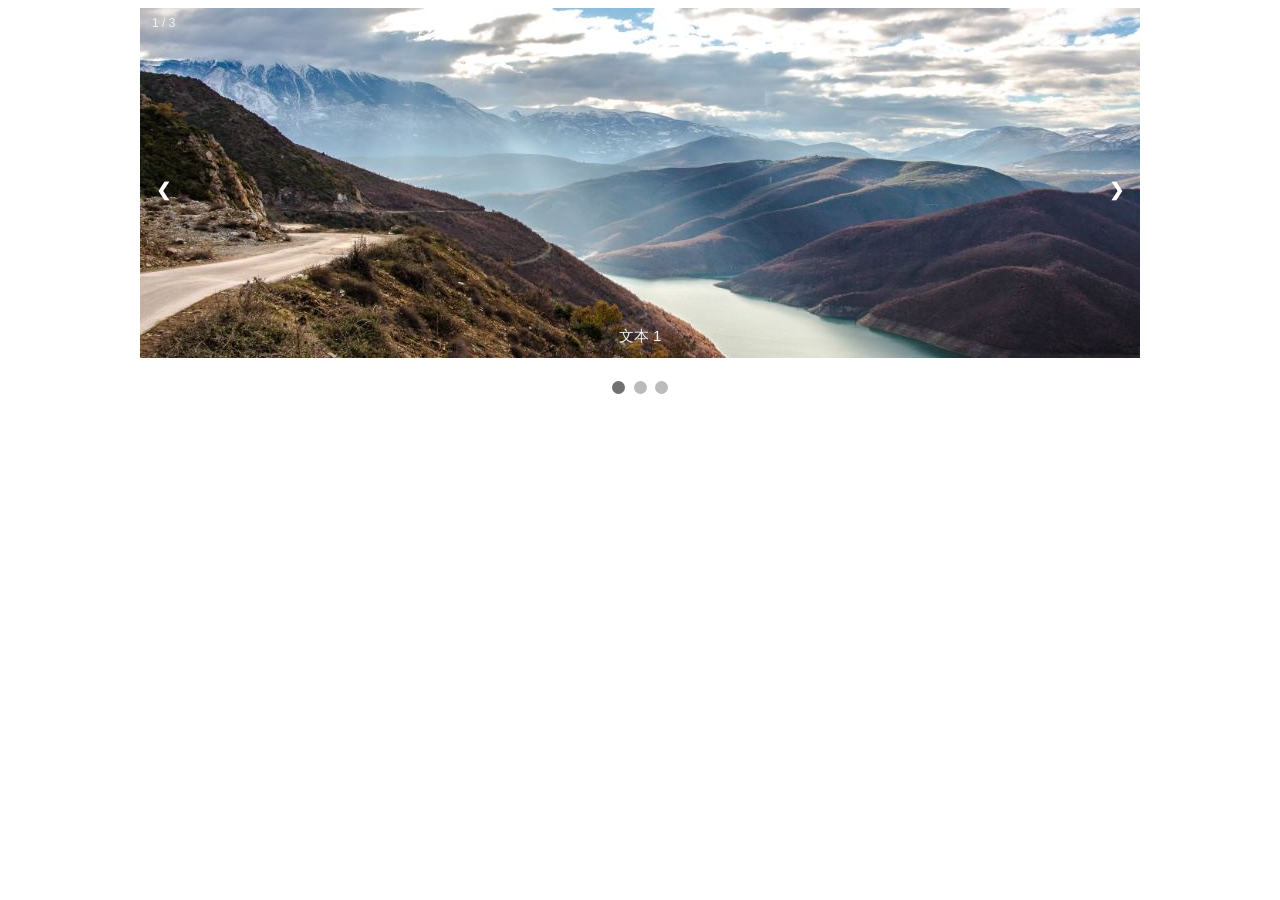
==== index.html @ 034578b9 "Update index.html" ====
<!DOCTYPE html>
<html>
<head>
<meta charset="utf-8">
 <link rel="stylesheet" type="text/css" href="/css/mystyle.css">
<title>文档标题</title>
</head>
 
<body>
<div class="slideshow-container">
  <div class="mySlides fade">
    <div class="numbertext">1 / 3</div>
    <img decoding="async" src="/assets/img1.jpg" style="width:100%">
    <div class="text">文本 1</div>
  </div>
 
  <div class="mySlides fade">
    <div class="numbertext">2 / 3</div>
    <img decoding="async" src="/assets/img2.jpg" style="width:100%">
    <div class="text">文本 2</div>
  </div>
 
  <div class="mySlides fade">
    <div class="numbertext">3 / 3</div>
    <img decoding="async" src="/assets/img3.jpg" style="width:100%">
    <div class="text">文本 3</div>
  </div>
 
  <a class="prev" onclick="plusSlides(-1)">❮</a>
  <a class="next" onclick="plusSlides(1)">❯</a>
</div>
<br>
 
<div style="text-align:center">
  <span class="dot" onclick="currentSlide(1)"></span> 
  <span class="dot" onclick="currentSlide(2)"></span> 
  <span class="dot" onclick="currentSlide(3)"></span> 
</div>
 <script src="/js/myScript.js"></script>
</body>
 
</html>
---- css/mystyle.css ----
* {box-sizing:border-box}
body {font-family: Verdana,sans-serif;}
.mySlides {display:none}
 
/* 幻灯片容器 */
.slideshow-container {
  max-width: 1000px;
  position: relative;
  margin: auto;
}
 
/* 下一张 & 上一张 按钮 */
.prev, .next {
  cursor: pointer;
  position: absolute;
  top: 50%;
  width: auto;
  margin-top: -22px;
  padding: 16px;
  color: white;
  font-weight: bold;
  font-size: 18px;
  transition: 0.6s ease;
  border-radius: 0 3px 3px 0;
}
 
/* 定位 "下一张" 按钮靠右 */
.next {
  right: 0;
  border-radius: 3px 0 0 3px;
}
 
/* On hover, add a black background color with a little bit see-through */
.prev:hover, .next:hover {
  background-color: rgba(0,0,0,0.8);
}
 
/* 标题文本 */
.text {
  color: #f2f2f2;
  font-size: 15px;
  padding: 8px 12px;
  position: absolute;
  bottom: 8px;
  width: 100%;
  text-align: center;
}
 
/* 数字文本 (1/3 等) */
.numbertext {
  color: #f2f2f2;
  font-size: 12px;
  padding: 8px 12px;
  position: absolute;
  top: 0;
}
 
/* 标记符号 */
.dot {
  cursor:pointer;
  height: 13px;
  width: 13px;
  margin: 0 2px;
  background-color: #bbb;
  border-radius: 50%;
  display: inline-block;
  transition: background-color 0.6s ease;
}
 
.active, .dot:hover {
  background-color: #717171;
}
 
/* 淡出动画 */
.fade {
  -webkit-animation-name: fade;
  -webkit-animation-duration: 1.5s;
  animation-name: fade;
  animation-duration: 1.5s;
}
 
@-webkit-keyframes fade {
  from {opacity: .4} 
  to {opacity: 1}
}
 
@keyframes fade {
  from {opacity: .4} 
  to {opacity: 1}
}
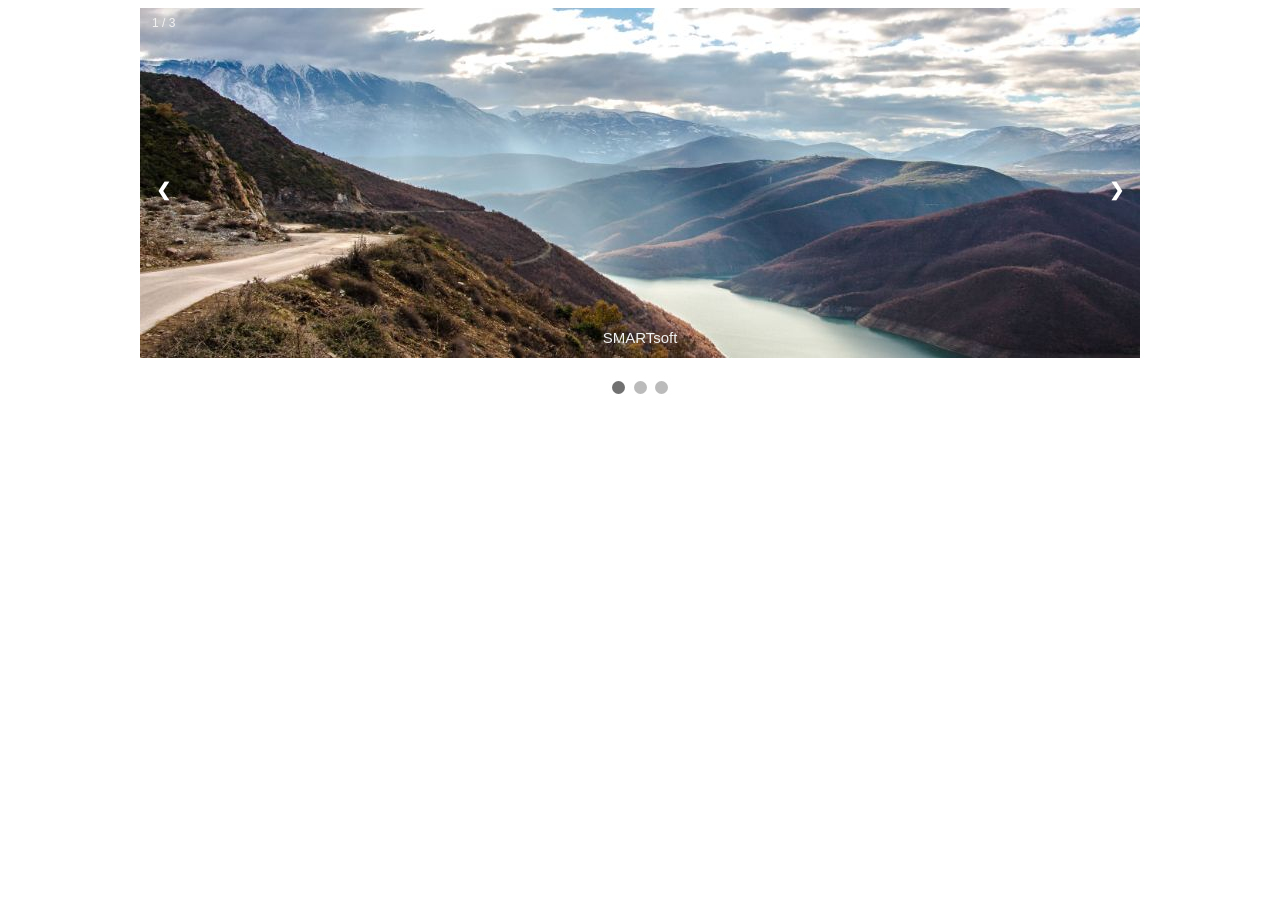
==== commit 5170c900: "Update index.html" ====
--- a/index.html
+++ b/index.html
@@ -3,7 +3,7 @@
 <head>
 <meta charset="utf-8">
  <link rel="stylesheet" type="text/css" href="/css/mystyle.css">
-<title>文档标题</title>
+<title>SMARTsoft - 应用和游戏</title>
 </head>
  
 <body>
@@ -11,19 +11,19 @@
   <div class="mySlides fade">
     <div class="numbertext">1 / 3</div>
     <img decoding="async" src="/assets/img1.jpg" style="width:100%">
-    <div class="text">文本 1</div>
+    <div class="text">SMARTsoft</div>
   </div>
  
   <div class="mySlides fade">
     <div class="numbertext">2 / 3</div>
     <img decoding="async" src="/assets/img2.jpg" style="width:100%">
-    <div class="text">文本 2</div>
+    <div class="text">SMARTsoft Clock</div>
   </div>
  
   <div class="mySlides fade">
     <div class="numbertext">3 / 3</div>
     <img decoding="async" src="/assets/img3.jpg" style="width:100%">
-    <div class="text">文本 3</div>
+    <div class="text">SMARTsoft Benchmark</div>
   </div>
  
   <a class="prev" onclick="plusSlides(-1)">❮</a>
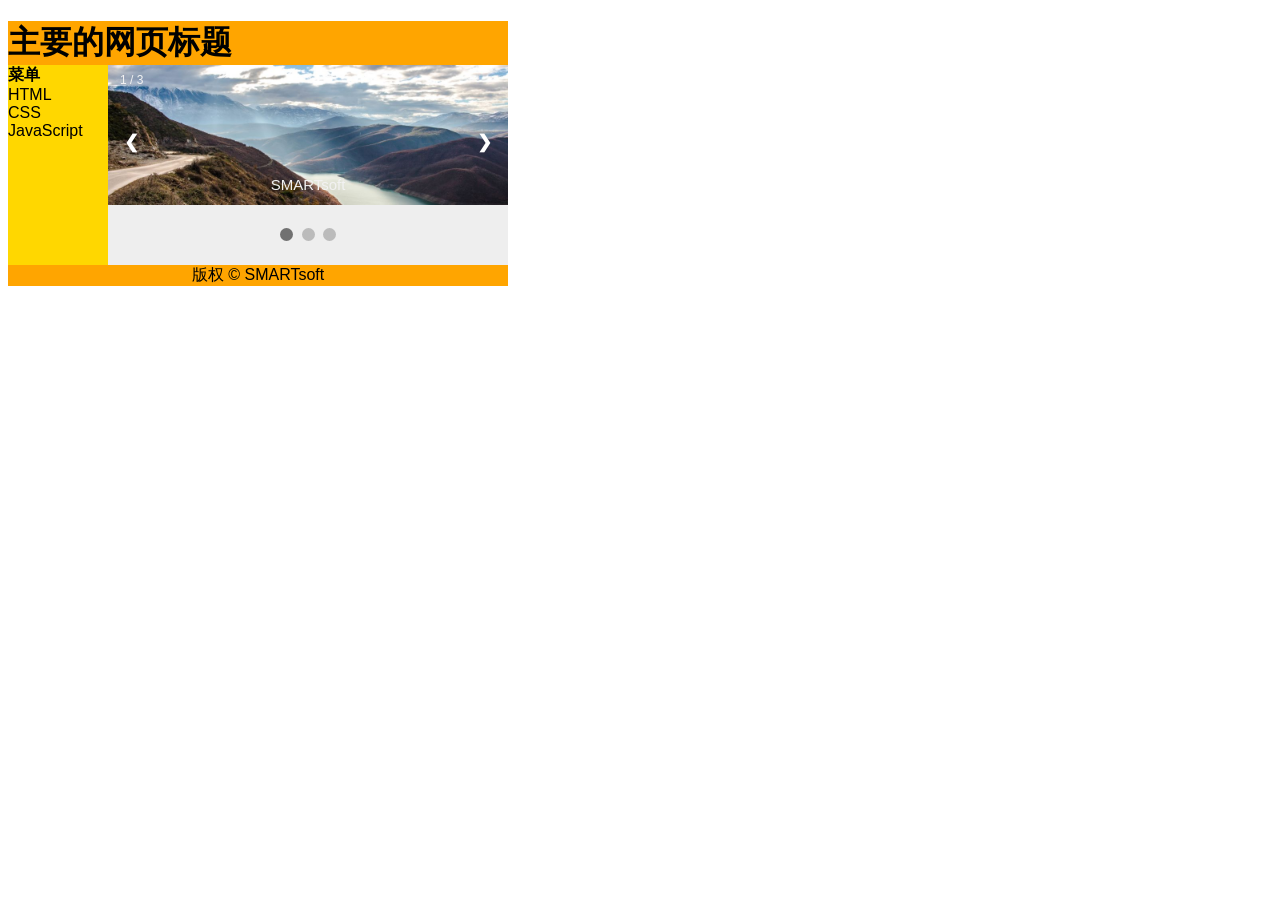
==== commit 50718923: "Update index.html" ====
--- a/index.html
+++ b/index.html
@@ -7,7 +7,19 @@
 </head>
  
 <body>
-<div class="slideshow-container">
+<div id="container" style="width:500px">
+
+<div id="header" style="background-color:#FFA500;">
+<h1 style="margin-bottom:0;">主要的网页标题</h1></div>
+
+<div id="menu" style="background-color:#FFD700;height:200px;width:100px;float:left;">
+<b>菜单</b><br>
+HTML<br>
+CSS<br>
+JavaScript</div>
+
+<div id="content" style="background-color:#EEEEEE;height:200px;width:400px;float:left;">
+ <div class="slideshow-container">
   <div class="mySlides fade">
     <div class="numbertext">1 / 3</div>
     <img decoding="async" src="/assets/img1.jpg" style="width:100%">
@@ -37,6 +49,12 @@
   <span class="dot" onclick="currentSlide(3)"></span> 
 </div>
  <script src="/js/myScript.js"></script>
+</div>
+
+<div id="footer" style="background-color:#FFA500;clear:both;text-align:center;">
+版权 © SMARTsoft</div>
+
+</div>
 </body>
  
 </html>
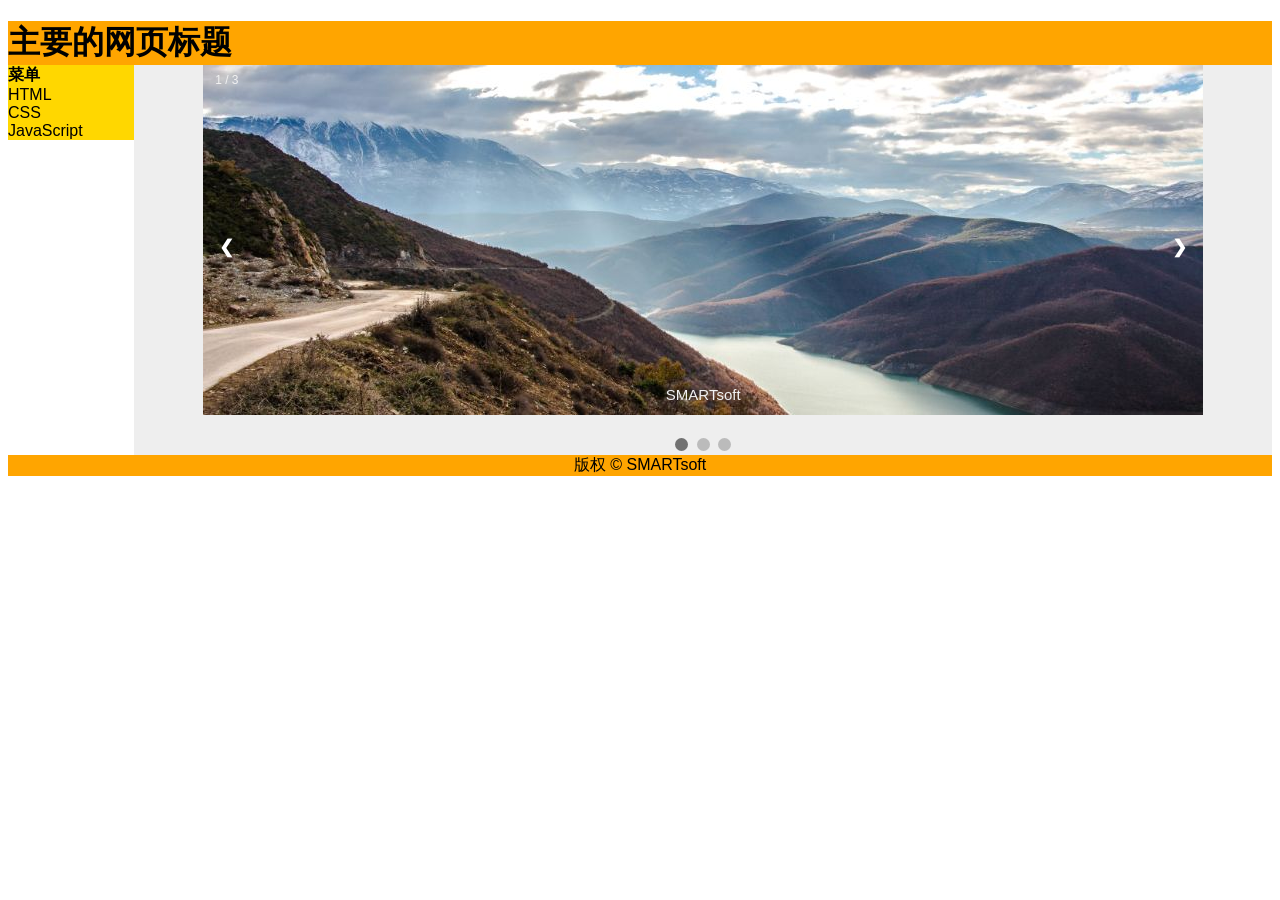
==== commit 4525cce2: "Update index.html" ====
--- a/index.html
+++ b/index.html
@@ -7,18 +7,18 @@
 </head>
  
 <body>
-<div id="container" style="width:500px">
+<div id="container" style="width:100%">
 
 <div id="header" style="background-color:#FFA500;">
-<h1 style="margin-bottom:0;">主要的网页标题</h1></div>
+<h1 style="margin-bottom:0;height:12%">主要的网页标题</h1></div>
 
-<div id="menu" style="background-color:#FFD700;height:200px;width:100px;float:left;">
+<div id="menu" style="background-color:#FFD700;height:80%;width:10%;float:left;">
 <b>菜单</b><br>
 HTML<br>
 CSS<br>
 JavaScript</div>
 
-<div id="content" style="background-color:#EEEEEE;height:200px;width:400px;float:left;">
+<div id="content" style="background-color:#EEEEEE;height:80%;width:90%;float:left;">
  <div class="slideshow-container">
   <div class="mySlides fade">
     <div class="numbertext">1 / 3</div>
@@ -51,7 +51,7 @@
  <script src="/js/myScript.js"></script>
 </div>
 
-<div id="footer" style="background-color:#FFA500;clear:both;text-align:center;">
+<div id="footer" style="background-color:#FFA500;clear:both;text-align:center;height:8%">
 版权 © SMARTsoft</div>
 
 </div>
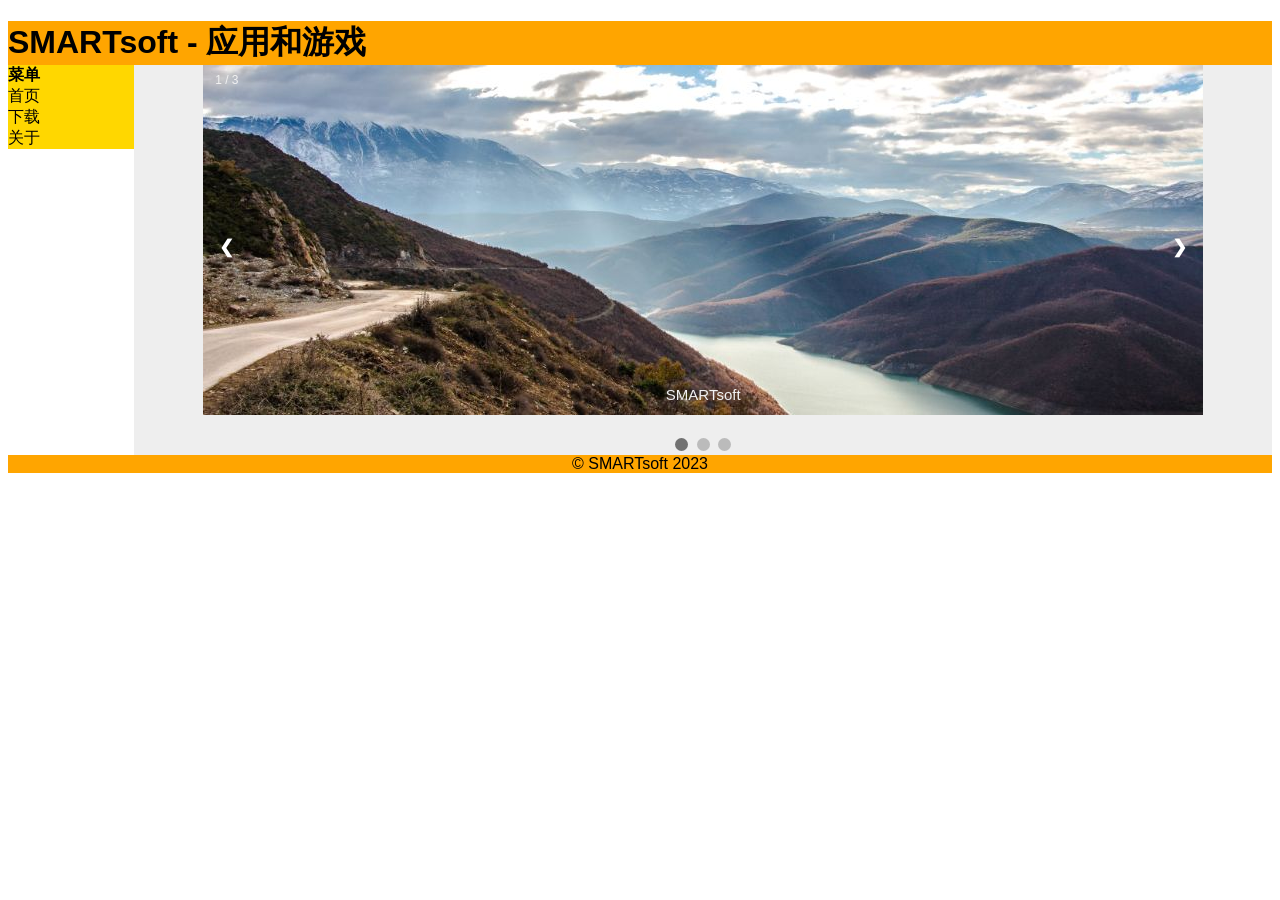
==== commit 7f661a79: "Update index.html" ====
--- a/index.html
+++ b/index.html
@@ -7,16 +7,16 @@
 </head>
  
 <body>
-<div id="container" style="width:100%">
+<div id="container" style="width:100%;height:100%">
 
 <div id="header" style="background-color:#FFA500;">
-<h1 style="margin-bottom:0;height:12%">主要的网页标题</h1></div>
+<h1 style="margin-bottom:0;height:12%">SMARTsoft - 应用和游戏</h1></div>
 
 <div id="menu" style="background-color:#FFD700;height:80%;width:10%;float:left;">
 <b>菜单</b><br>
-HTML<br>
-CSS<br>
-JavaScript</div>
+首页<br>
+下载<br>
+关于</div>
 
 <div id="content" style="background-color:#EEEEEE;height:80%;width:90%;float:left;">
  <div class="slideshow-container">
@@ -51,8 +51,8 @@
  <script src="/js/myScript.js"></script>
 </div>
 
-<div id="footer" style="background-color:#FFA500;clear:both;text-align:center;height:8%">
-版权 © SMARTsoft</div>
+<div id="footer" style="background-color:#FFA500;clear:both;text-align:center">
+© SMARTsoft 2023</div>
 
 </div>
 </body>
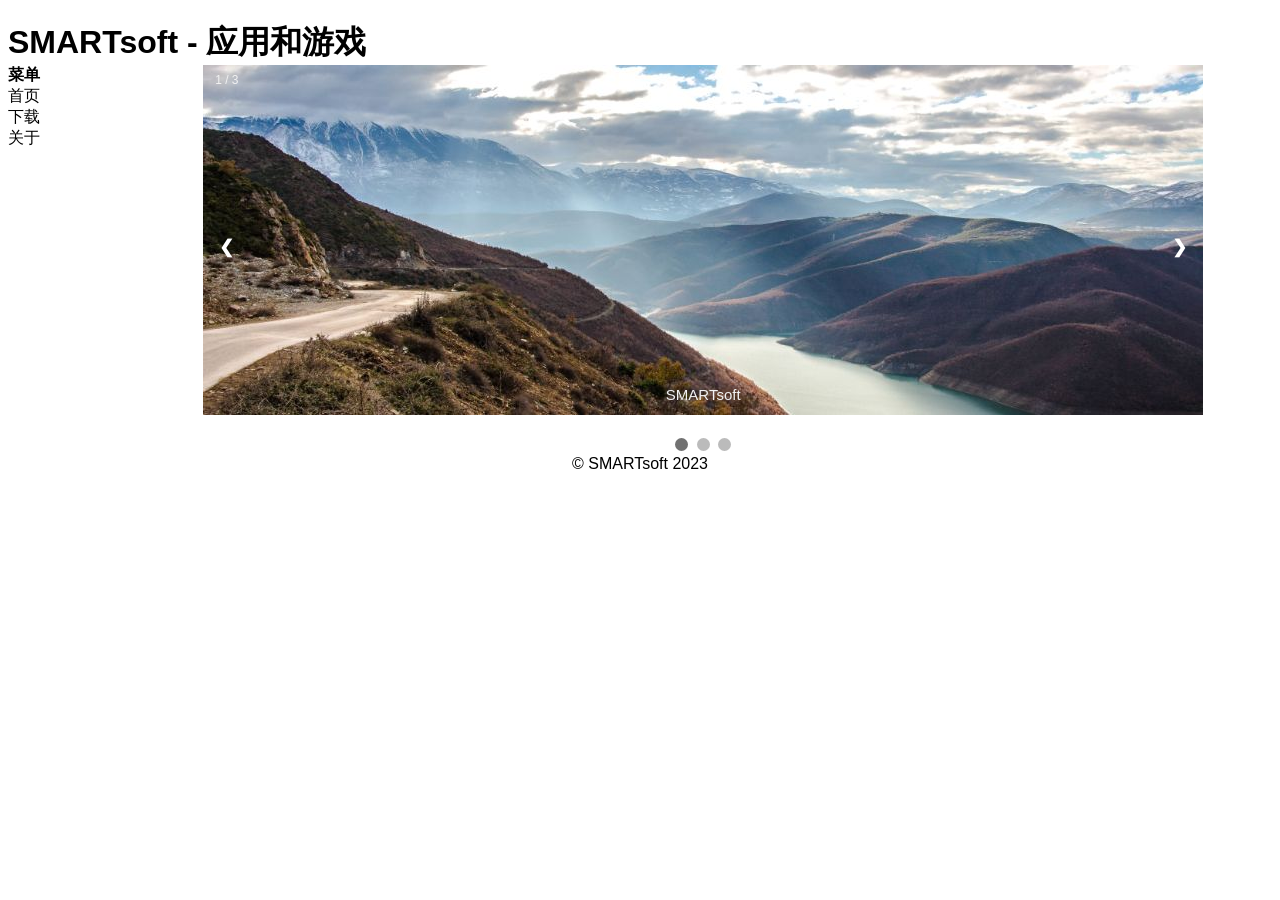
==== commit 278fdd6e: "Update index.html" ====
--- a/index.html
+++ b/index.html
@@ -9,16 +9,16 @@
 <body>
 <div id="container" style="width:100%;height:100%">
 
-<div id="header" style="background-color:#FFA500;">
+<div id="header">
 <h1 style="margin-bottom:0;height:12%">SMARTsoft - 应用和游戏</h1></div>
 
-<div id="menu" style="background-color:#FFD700;height:80%;width:10%;float:left;">
+<div id="menu" style="height:80%;width:10%;float:left;">
 <b>菜单</b><br>
 首页<br>
 下载<br>
 关于</div>
 
-<div id="content" style="background-color:#EEEEEE;height:80%;width:90%;float:left;">
+<div id="content" style="height:80%;width:90%;float:left;">
  <div class="slideshow-container">
   <div class="mySlides fade">
     <div class="numbertext">1 / 3</div>
@@ -51,7 +51,7 @@
  <script src="/js/myScript.js"></script>
 </div>
 
-<div id="footer" style="background-color:#FFA500;clear:both;text-align:center">
+<div id="footer" style="clear:both;text-align:center">
 © SMARTsoft 2023</div>
 
 </div>
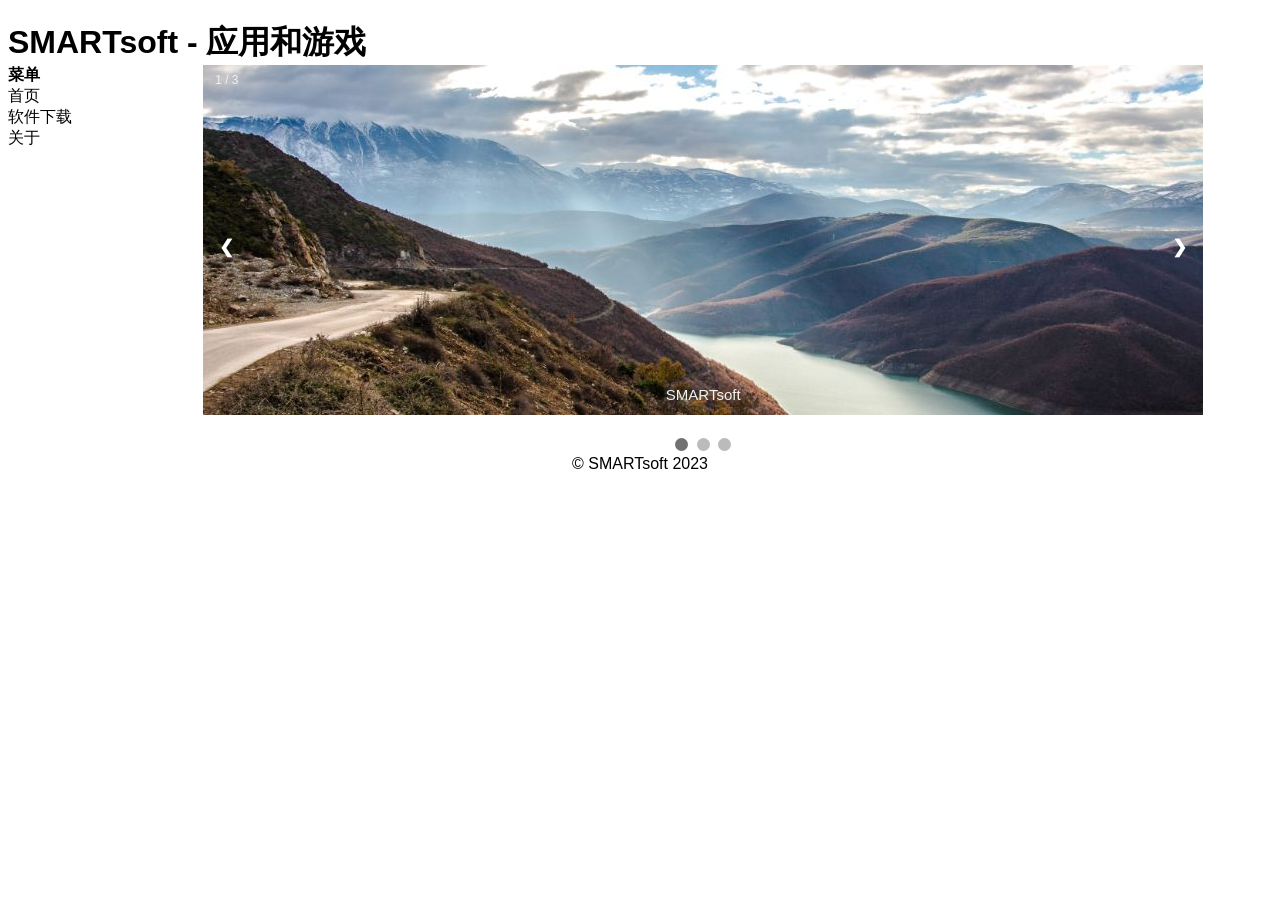
==== commit 7e8d4d44: "Update index.html" ====
--- a/index.html
+++ b/index.html
@@ -4,6 +4,16 @@
 <meta charset="utf-8">
  <link rel="stylesheet" type="text/css" href="/css/mystyle.css">
 <title>SMARTsoft - 应用和游戏</title>
+ <style>
+        .black-link {
+            color: black; 
+            text-decoration: none;
+        }
+        
+        .black-link:hover {
+            color: gray;
+        }
+    </style>
 </head>
  
 <body>
@@ -14,9 +24,12 @@
 
 <div id="menu" style="height:80%;width:10%;float:left;">
 <b>菜单</b><br>
-首页<br>
-下载<br>
-关于</div>
+<a href="#" class="black-link">首页</a>
+<br>
+<a href="/software-download" class="black-link">软件下载</a>
+<br>
+<a href="/about" class="black-link">关于</a>
+</div>
 
 <div id="content" style="height:80%;width:90%;float:left;">
  <div class="slideshow-container">
